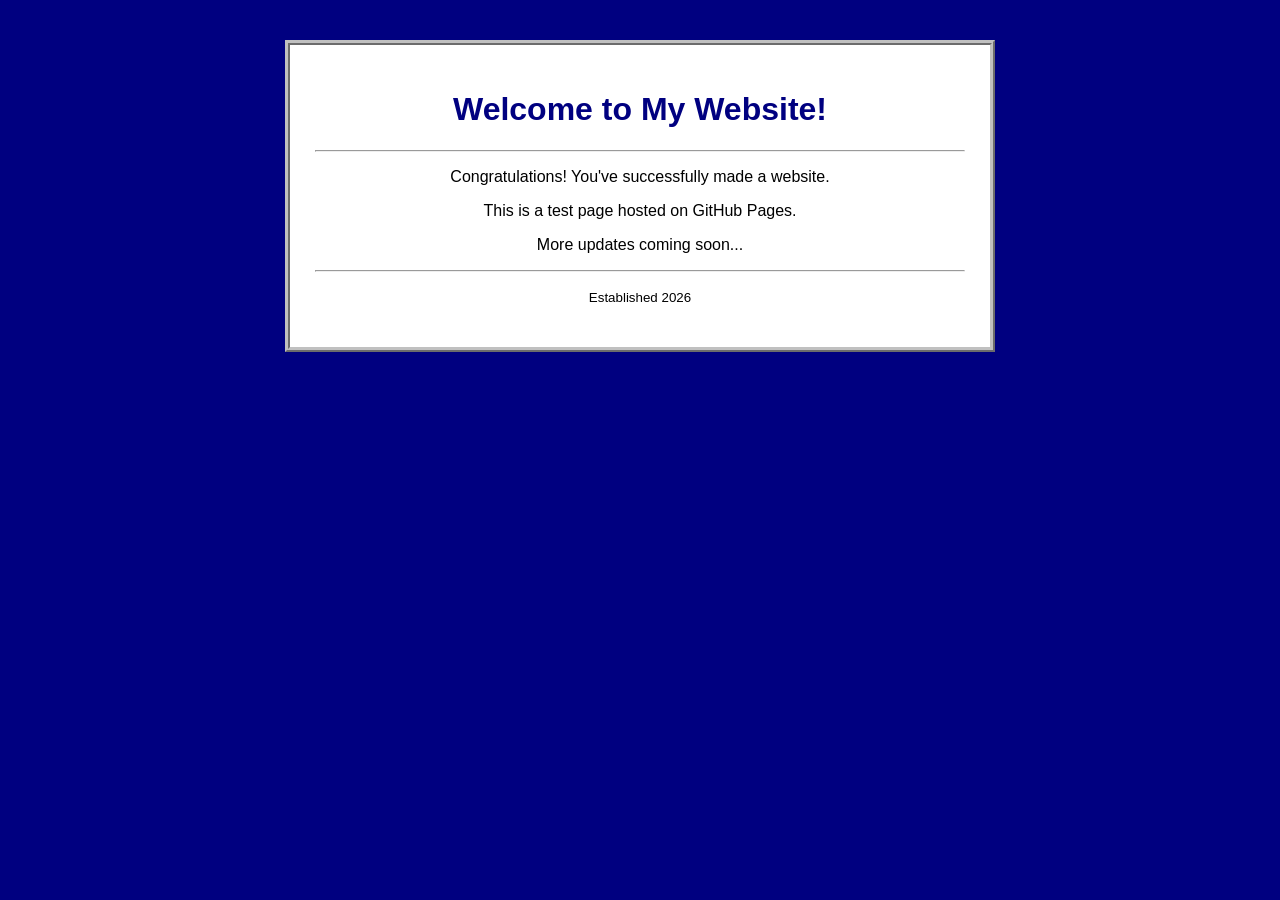
==== index.html @ 1d2ee5cd "Rename test.html to index.html" ====
<!DOCTYPE html>
<html>
<head>
    <title>My First Website</title>
    <meta charset="UTF-8">
    <style>
        body {
            background-color: #000080;
            color: white;
            font-family: Verdana, Arial, sans-serif;
            text-align: center;
            margin: 40px;
        }

        .container {
            background-color: #ffffff;
            color: #000000;
            width: 80%;
            max-width: 650px;
            margin: auto;
            padding: 25px;
            border: 5px ridge silver;
        }

        h1 {
            color: #000080;
        }

        a {
            color: #0000ee;
        }
    </style>
</head>
<body>

    <div class="container">
        <h1>Welcome to My Website!</h1>

        <hr>

        <p>Congratulations! You've successfully made a website.</p>

        <p>This is a test page hosted on GitHub Pages.</p>

        <p>More updates coming soon...</p>

        <hr>

        <p><small>Established 2026</small></p>
    </div>

</body>
</html>
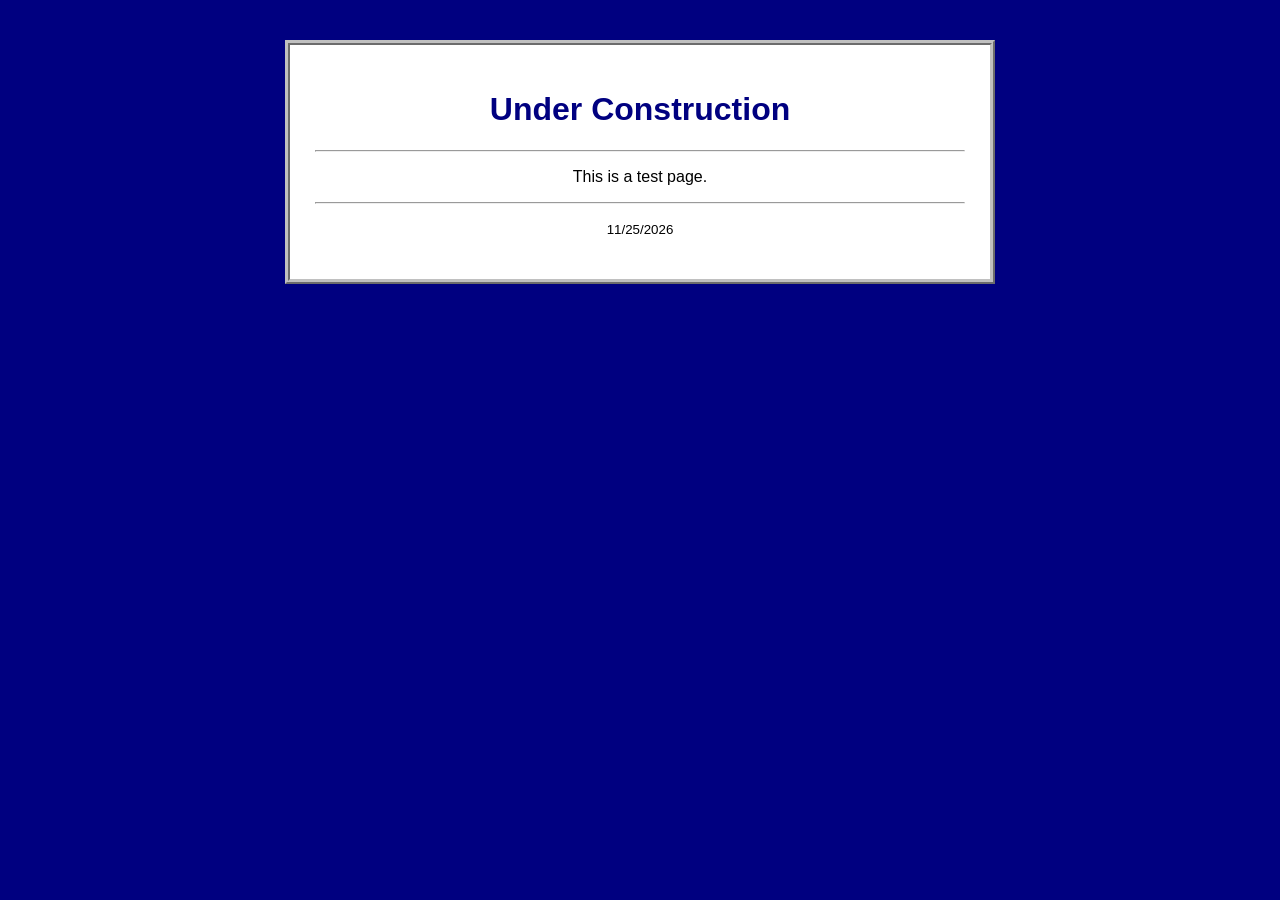
==== commit 5a9b2eee: "Update index.html" ====
--- a/index.html
+++ b/index.html
@@ -35,19 +35,15 @@
 <body>
 
     <div class="container">
-        <h1>Welcome to My Website!</h1>
+        <h1>Under Construction</h1>
 
         <hr>
 
-        <p>Congratulations! You've successfully made a website.</p>
-
-        <p>This is a test page hosted on GitHub Pages.</p>
-
-        <p>More updates coming soon...</p>
+        <p>This is a test page.</p>
 
         <hr>
 
-        <p><small>Established 2026</small></p>
+        <p><small>11/25/2026</small></p>
     </div>
 
 </body>
